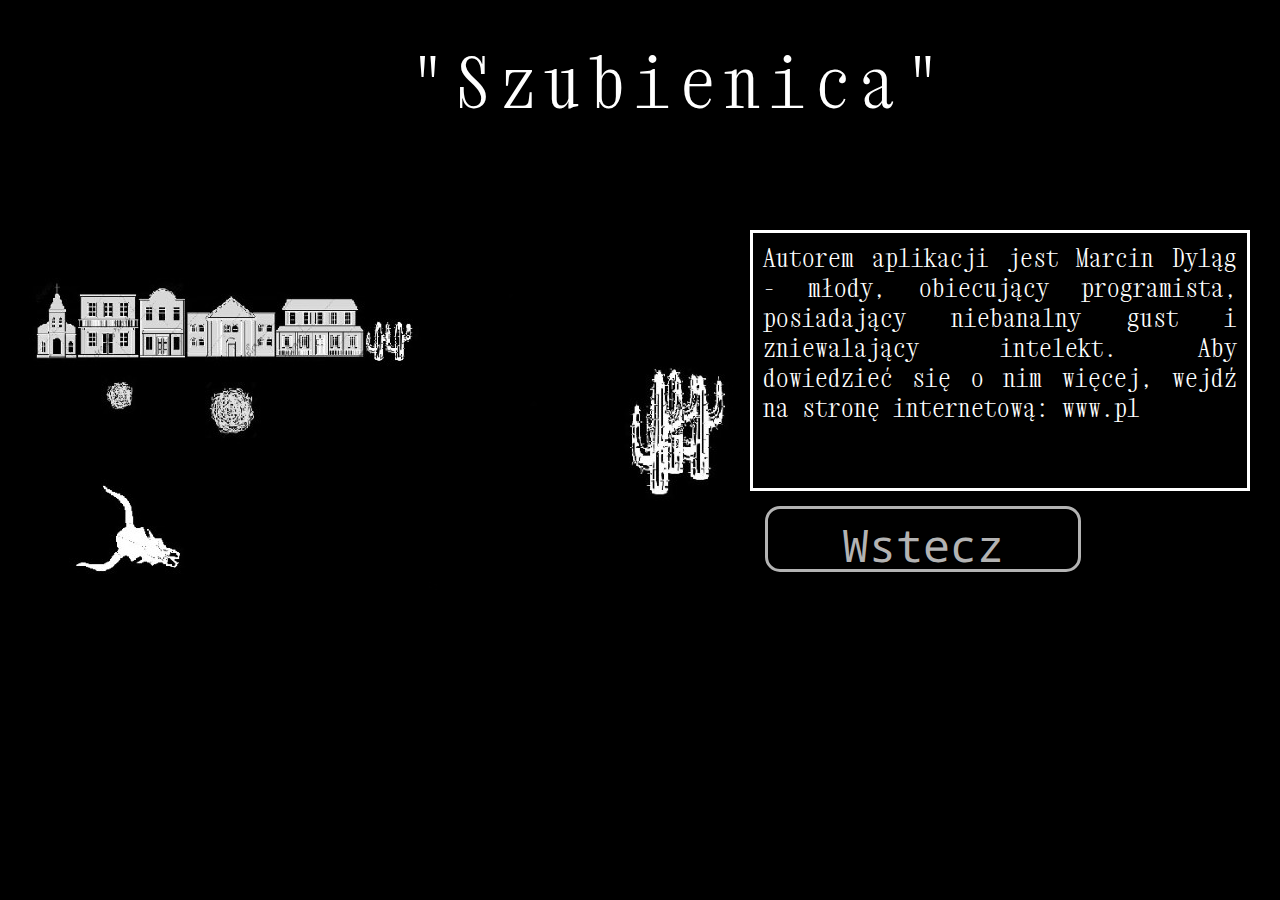
==== about.html @ ec32c0c7 "add game files" ====
<!DOCTYPE html>
<html lang="pl">
<head>
	<meta charset="utf-8" />
	<meta name="description" content="Gra Szubienica - odgadnij hasło!" />
	<title>Gra Szubienica</title>
	
	<link rel="preconnect" href="https://fonts.googleapis.com">
	<link rel="preconnect" href="https://fonts.gstatic.com" crossorigin>
	<link href="https://fonts.googleapis.com/css2?family=Noto+Sans+Mono&family=Xanh+Mono&display=swap" rel="stylesheet">
	
	<link href="style.css" rel="stylesheet" type="text/css" />
	<script src="main.js"></script>
	
</head>

<body>
	<div id="container">
		<div id="sentence-main">"Szubienica"</div>
		<div id="gp">
			<img src="pic/gallow0.jpg" />
		</div>
		<div id="keyboard">
			
			<div id="rules">Autorem aplikacji jest Marcin Dyląg - młody, obiecujący programista, posiadający niebanalny gust i zniewalający intelekt. Aby dowiedzieć się o nim więcej, wejdź na stronę internetową:               www.pl<br/><br/></div>
			<div id="option"><a href="main.html">Wstecz</a></div>
			<div id=""></div>
		</div>
		<div style="clear:both;"></div>
		
	</div>
	

</body>	

</html>
---- style.css ----
body
{
	width: 100%;
	margin: 0;
	padding: 0;
	background-color: black;
	color: white;
	text-align: center;
	font-family: 'Xanh Mono', monospace;
}

#container
{
	width: 100%;
	margin-left: auto;
	margin-right: auto;
	text-align: center;
}

#sentence
{
	width: 100%;
	font-size: 45px;
	min-height: 150px;
	padding: 40px;
}

#sentence-main
{
	width: 100%;
	font-size: 70px;
	letter-spacing: 10px;
	min-height: 150px;
	padding: 40px;
}


#gp
{
	width:750px;
	min-height: 400px;
	float: left;
	
}

#keyboard
{
	width: 500px;
	min-height: 310px;
	
	float: left;
	
}

.key
{
	width: 40px;
	height: 40px;
	color: #b3b3b3;
	font-family: 'Noto Sans Mono', monospace;
	font-size: 35px;
	padding: 5px;
	margin: 3px;
	border: 3px solid #b3b3b3;
	border-radius: 15px;
	float: left;
}

.key:hover
{
	cursor: pointer;
	color: white;
	border: 3px solid white;
}

.reset
{
	color: #00e600;
	cursor: pointer;
}

#option
{
	width: 300px;
	height: 50px;
	padding: 5px;
	margin: 15px;
	border: 3px solid #b3b3b3;
	border-radius: 15px;
	font-family: 'Noto Sans Mono', monospace;
	font-size: 45px;
	color: #b3b3b3;
	
}

#option:hover
{
	color: #ffffff;
	border: 3px solid #ffffff;
	cursor:pointer;
}

a
{
	color: #b3b3b3;
	text-decoration: none;
	width: 316px;
	height: 66px;
}
a:hover
{
	color: #ffffff;
	width: 316px;
	height: 66px;
}

#rules
{
	height: 235px;
	font-size: 25px;
	text-align: justify;
	color: #ffffff;
	padding: 10px;
	border: 3px solid #ffffff;
}
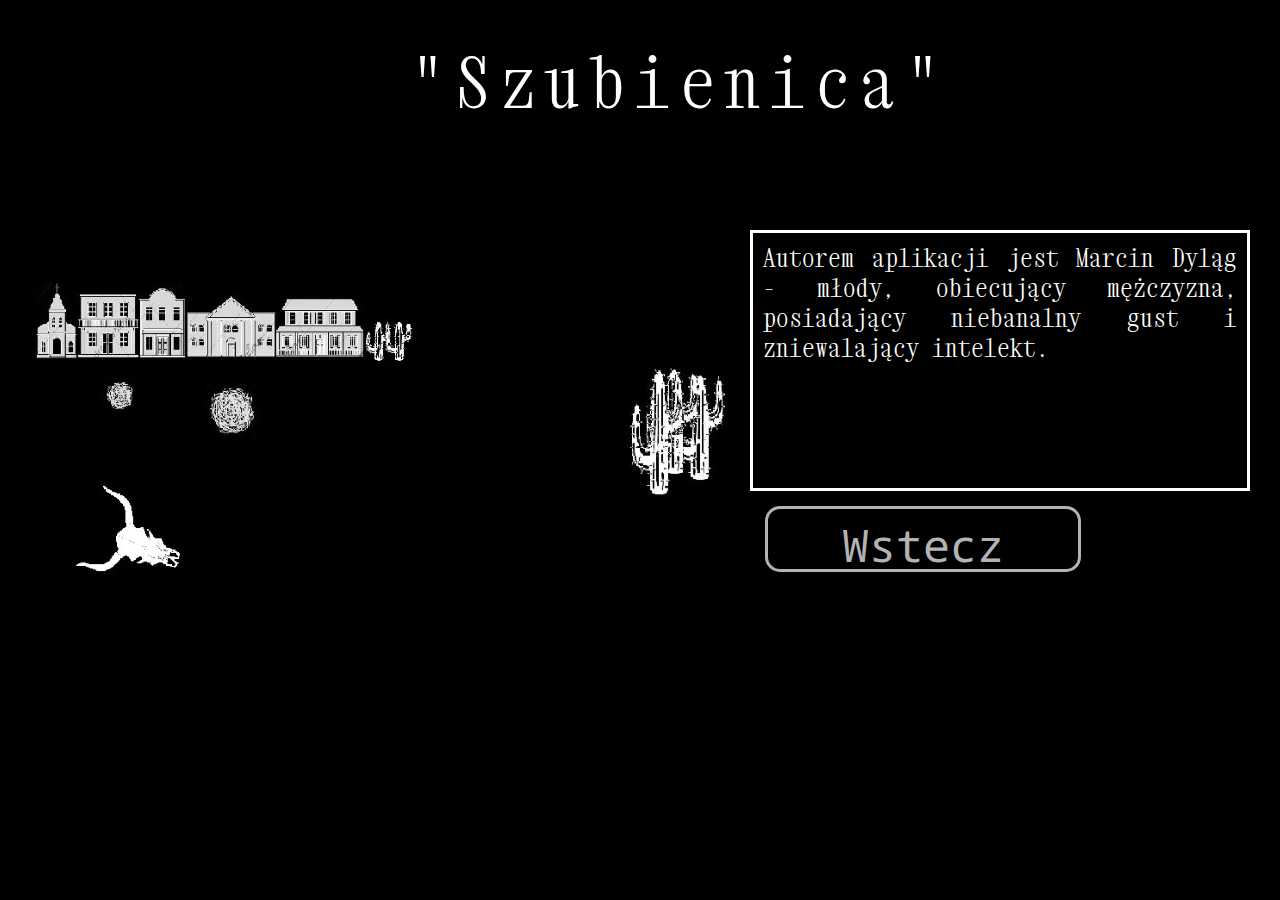
==== commit d390845e: "change About.html page" ====
--- a/about.html
+++ b/about.html
@@ -22,8 +22,8 @@
 		</div>
 		<div id="keyboard">
 			
-			<div id="rules">Autorem aplikacji jest Marcin Dyląg - młody, obiecujący programista, posiadający niebanalny gust i zniewalający intelekt. Aby dowiedzieć się o nim więcej, wejdź na stronę internetową:               www.pl<br/><br/></div>
-			<div id="option"><a href="main.html">Wstecz</a></div>
+			<div id="rules">Autorem aplikacji jest Marcin Dyląg - młody, obiecujący mężczyzna, posiadający niebanalny gust i zniewalający intelekt.<br/><br/></div>
+			<div id="option"><a href="index.html">Wstecz</a></div>
 			<div id=""></div>
 		</div>
 		<div style="clear:both;"></div>
